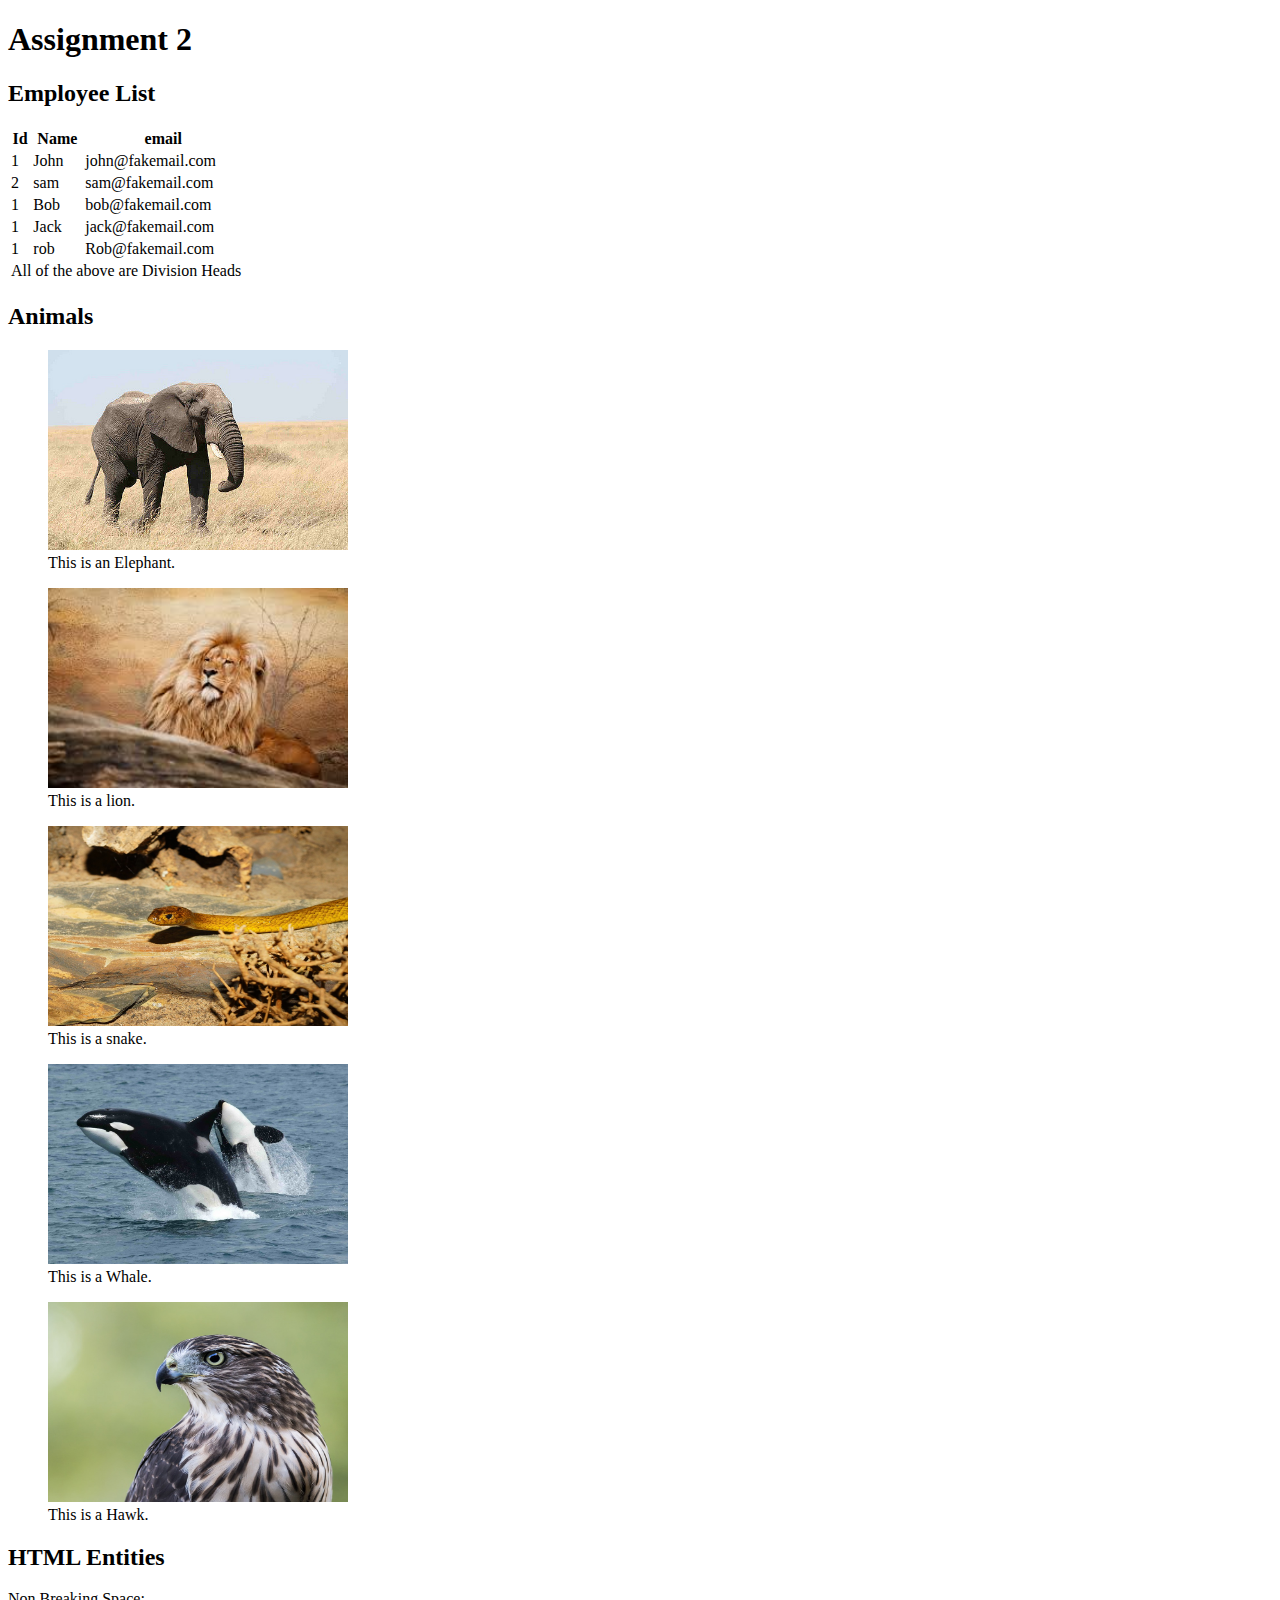
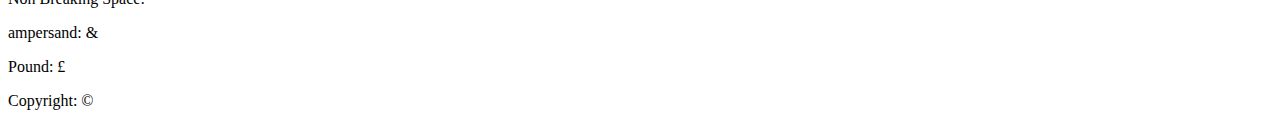
==== lib2024/assg-2/index.html @ 1c69ed8e "Update index.html" ====
<!DOCTYPE html>
<html>
<head>
	<title>Assignment 2</title>
	<meta name="keywords" content="HTML, HTML5, ADVANCED HTML, NEW TAGS, SPECIAL TAGS">
</head>
<body>
<header id="header">
<h1>Assignment 2</h1>
</header>
<main id="main">
 <section id="table-section-1" class="main-section">
 	<h2>Employee List</h2>
 	<table>
 		<thead>
 			<tr>
 				<th>Id</th>
 				<th>Name</th>
 				<th>email</th>
 			</tr>
 		</thead>
 		<tbody>
 			<tr>
 				<td>1</td>
 				<td>John</td>
 				<td>john@fakemail.com</td>
 			</tr>
 			<tr>
 				<td>2</td>
 				<td>sam</td>
 				<td>sam@fakemail.com</td>
 			</tr>
 			<tr>
 				<td>1</td>
 				<td>Bob</td>
 				<td>bob@fakemail.com</td>
 			</tr>
 			<tr>
 				<td>1</td>
 				<td>Jack</td>
 				<td>jack@fakemail.com</td>
 			</tr>
 			<tr>
 				<td>1</td>
 				<td>rob</td>
 				<td>Rob@fakemail.com</td>
 			</tr>
 		</tbody>
 		<tfoot>
 			<tr>
 				<td colspan="3">
 					All of the above are Division Heads
 				</td>
 			</tr>
 		</tfoot>
 	</table>
</section>

<section id="images" class="main-section">
	<h2>Animals</h2>
	<article>
		<figure>
			<img src="img/elephant.jpg" alt="elephant in figure" width="300" height="200">
			<figcaption>This is an Elephant.</figcaption>
		</figure>
		<figure>
			<img src="img/lion.jpg" alt="lion in figure" width="300" height="200">
			<figcaption>This is a lion.</figcaption>
		</figure>
		<figure>
			<img src="img/snake.jpg" alt="snake in figure" width="300" height="200">
			<figcaption>This is a snake.</figcaption>
		</figure>
		<figure>
			<img src="img/whale.jpg" alt="whale in figure" width="300" height="200">
			<figcaption>This is a Whale.</figcaption>
		</figure>
		<figure>
			<img src="img/hawk.jpg" alt="hawk in figure" width="300" height="200">
			<figcaption>This is a Hawk.</figcaption>
		</figure>
	</article>
</section>	
<section>
	<h2>HTML Entities</h2>
	<article>
		<p>Non Breaking Space: &#160;</p>
		<p>ampersand: &#38;</p>
		<p>Pound: &#163;</p>
		<p>Copyright: &#169;</p>
	</article>
</section>

</main>
</body>
</html>
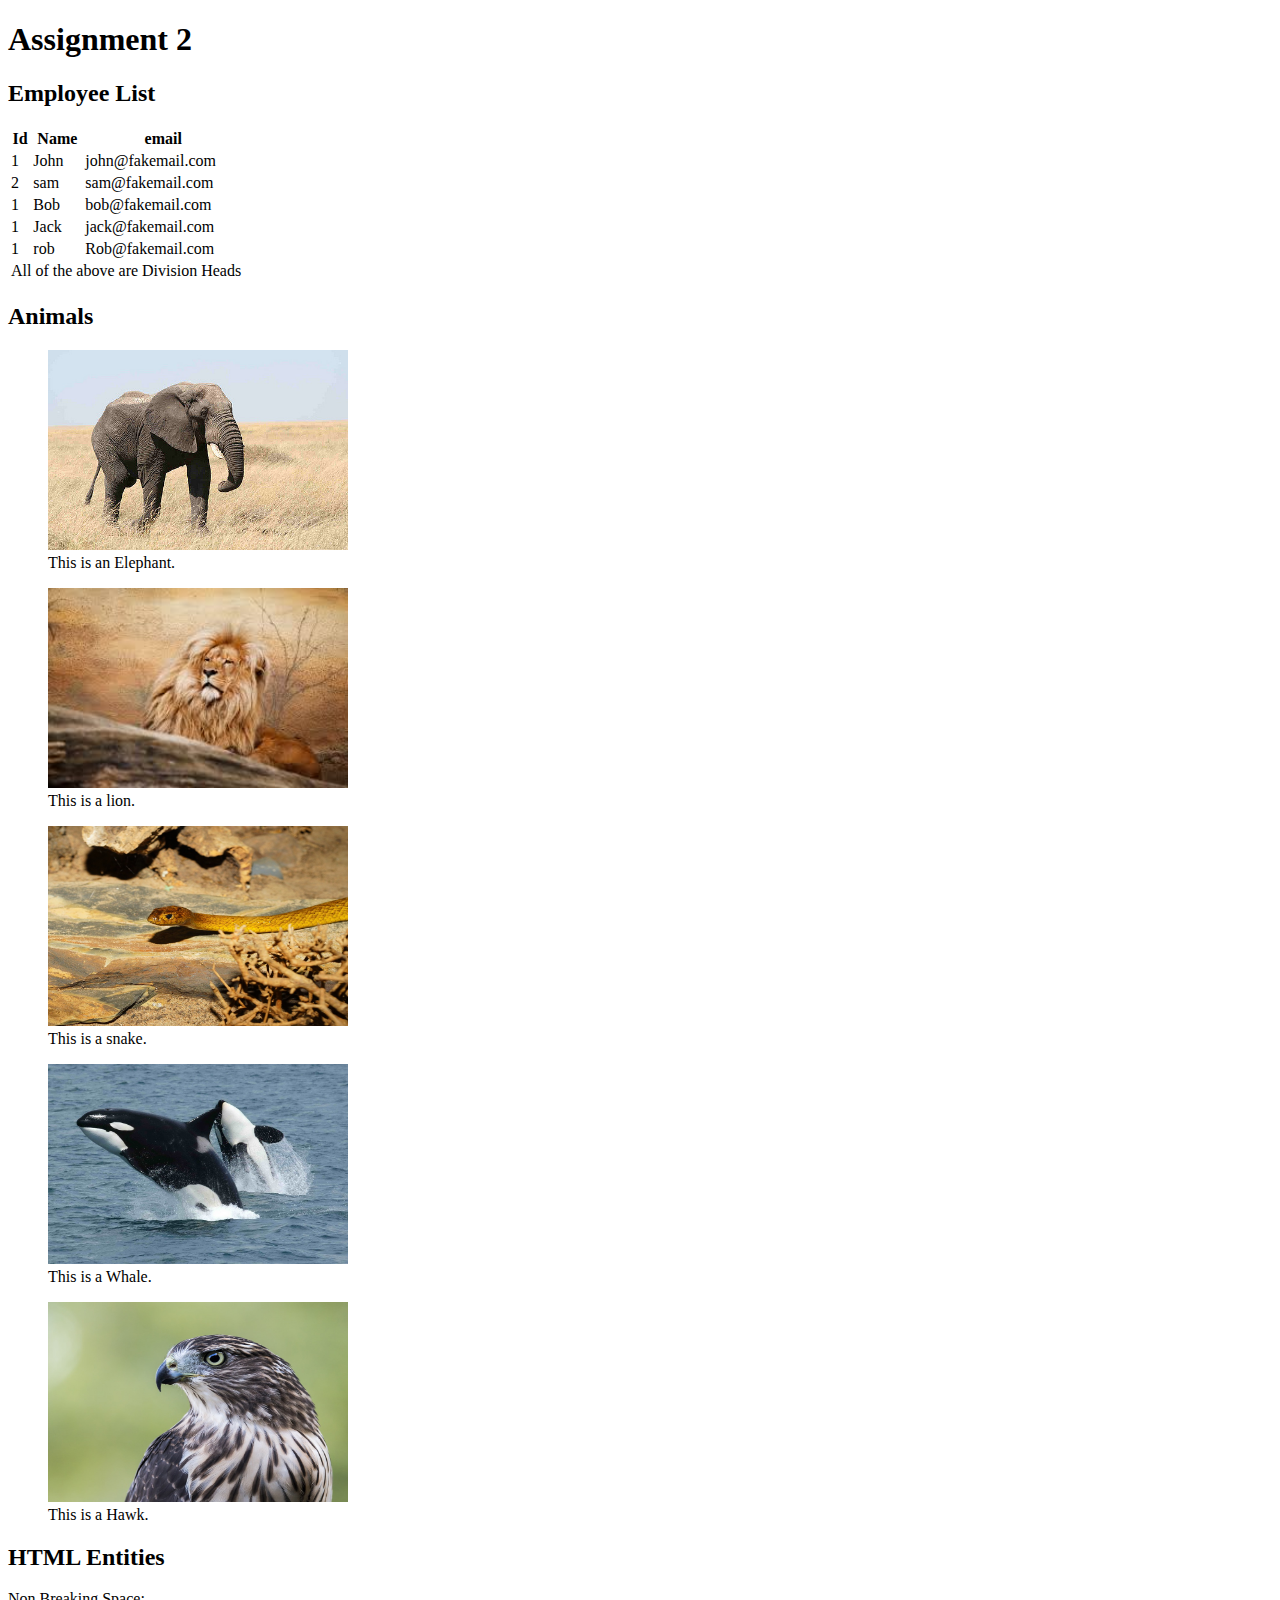
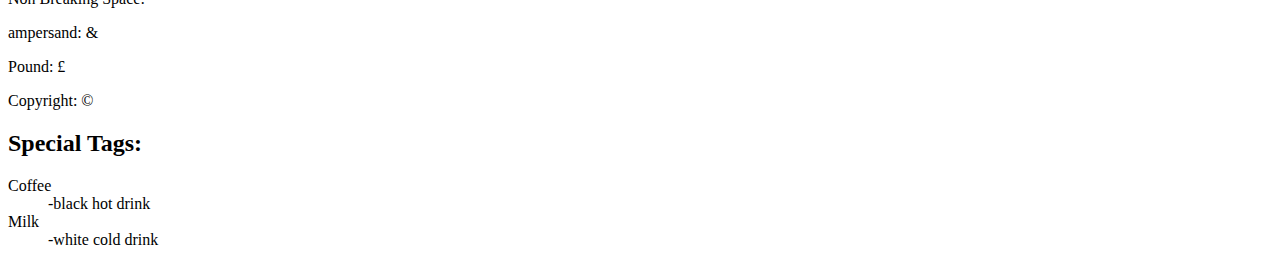
==== commit f235c8dc: "Update index.html" ====
--- a/lib2024/assg-2/index.html
+++ b/lib2024/assg-2/index.html
@@ -90,7 +90,20 @@
 		<p>Copyright: &#169;</p>
 	</article>
 </section>
+<section id="special-tags" class="main-section">
+	<h2>Special Tags:</h2>
+	<article id="st-dl" class="special-tag">
+		<dl>
+			<dt>Coffee</dt>
+			<dd> -black hot drink</dd>
+			<dt>Milk</dt>
+			<dd> -white cold drink</dd>
 
+		</dl>
+		
+	</article>
+	
+</section>
 </main>
 </body>
 </html>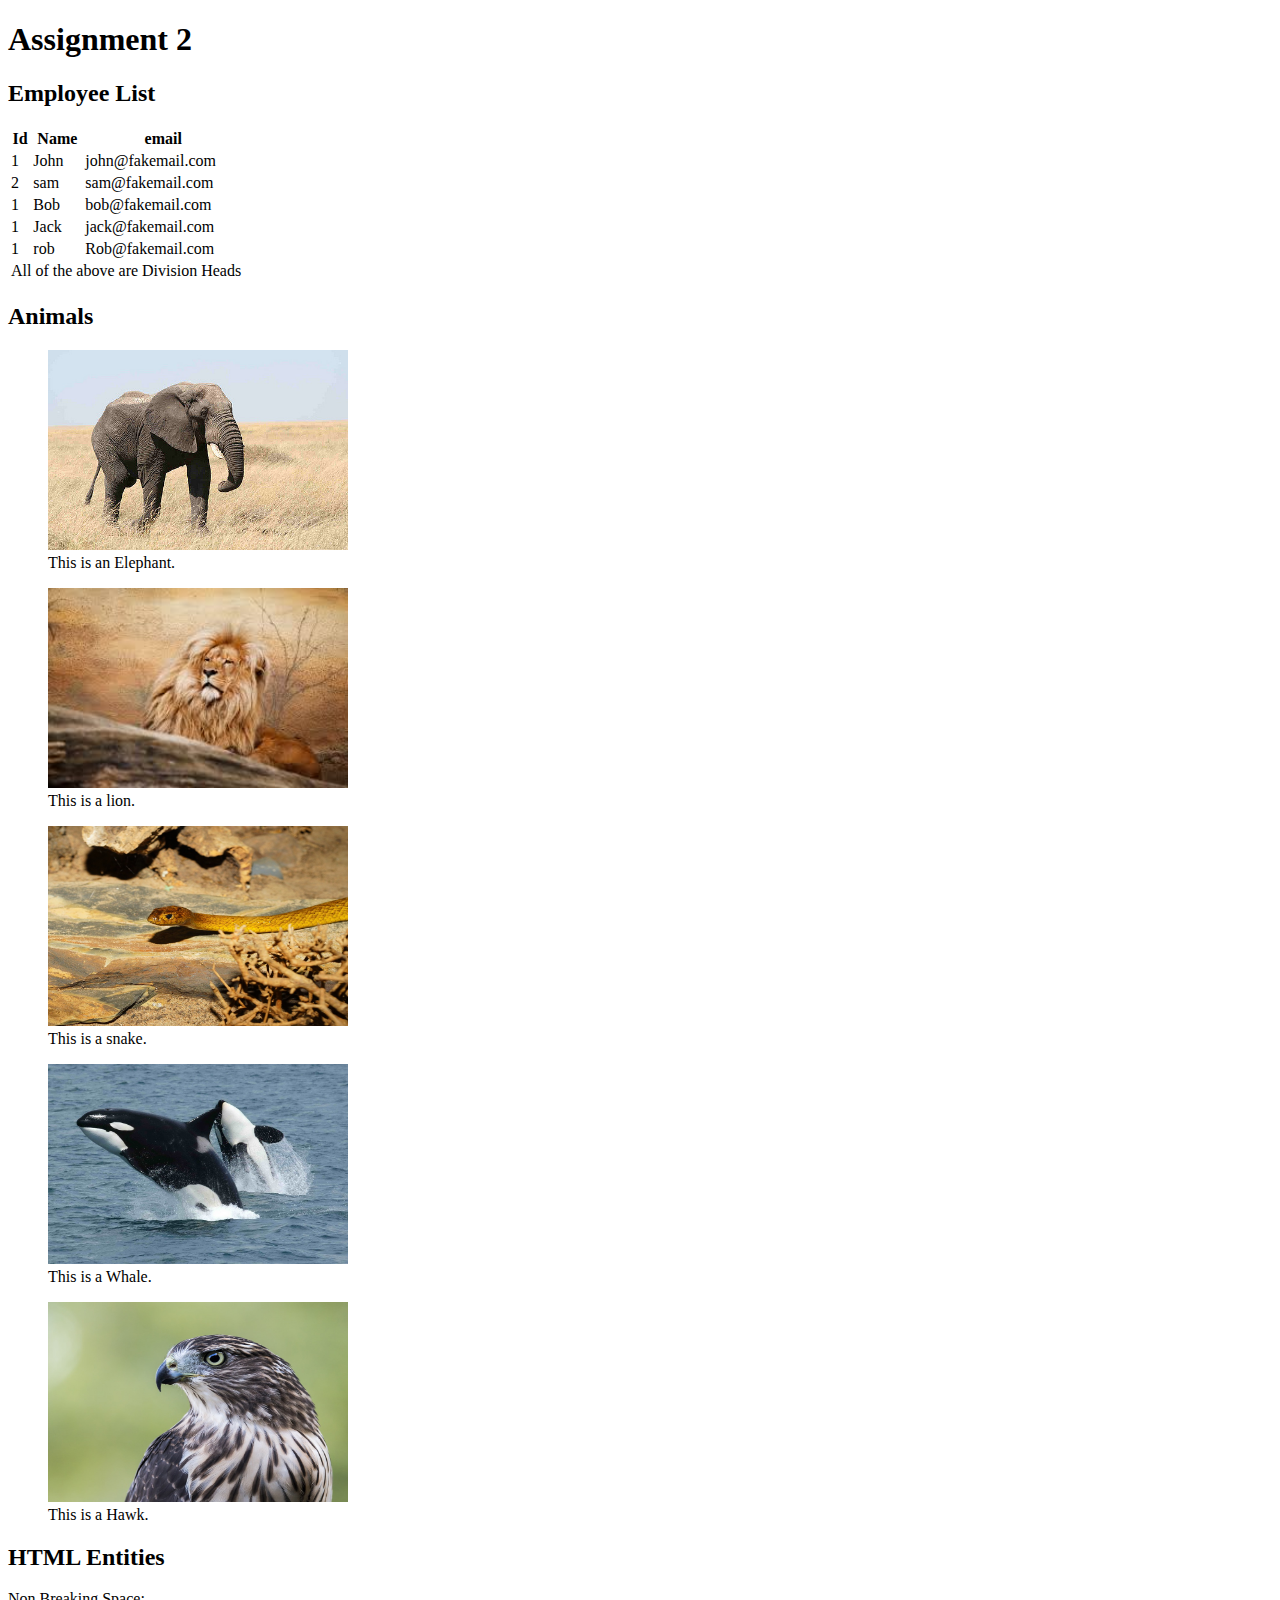
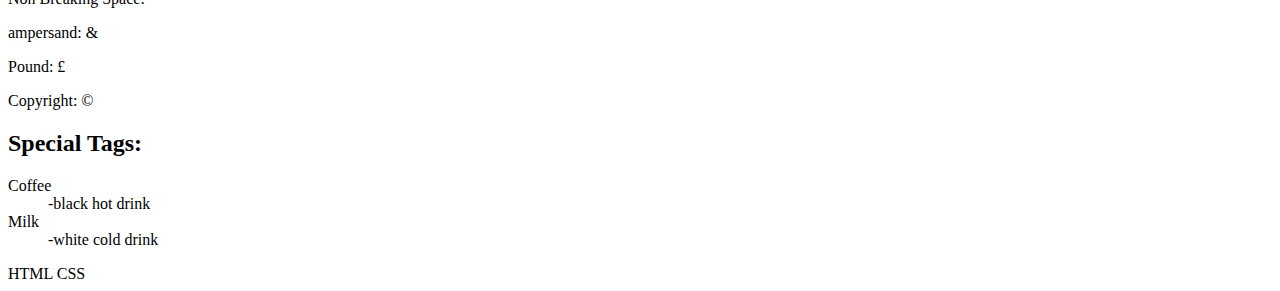
==== commit 42687f42: "Update index.html" ====
--- a/lib2024/assg-2/index.html
+++ b/lib2024/assg-2/index.html
@@ -98,9 +98,13 @@
 			<dd> -black hot drink</dd>
 			<dt>Milk</dt>
 			<dd> -white cold drink</dd>
-
 		</dl>
 		
+	</article>
+
+	<article id="st-abbr" class="special-tag">
+		<abbr>HTML</abbr>
+		<abbr>CSS</abbr>
 	</article>
 	
 </section>
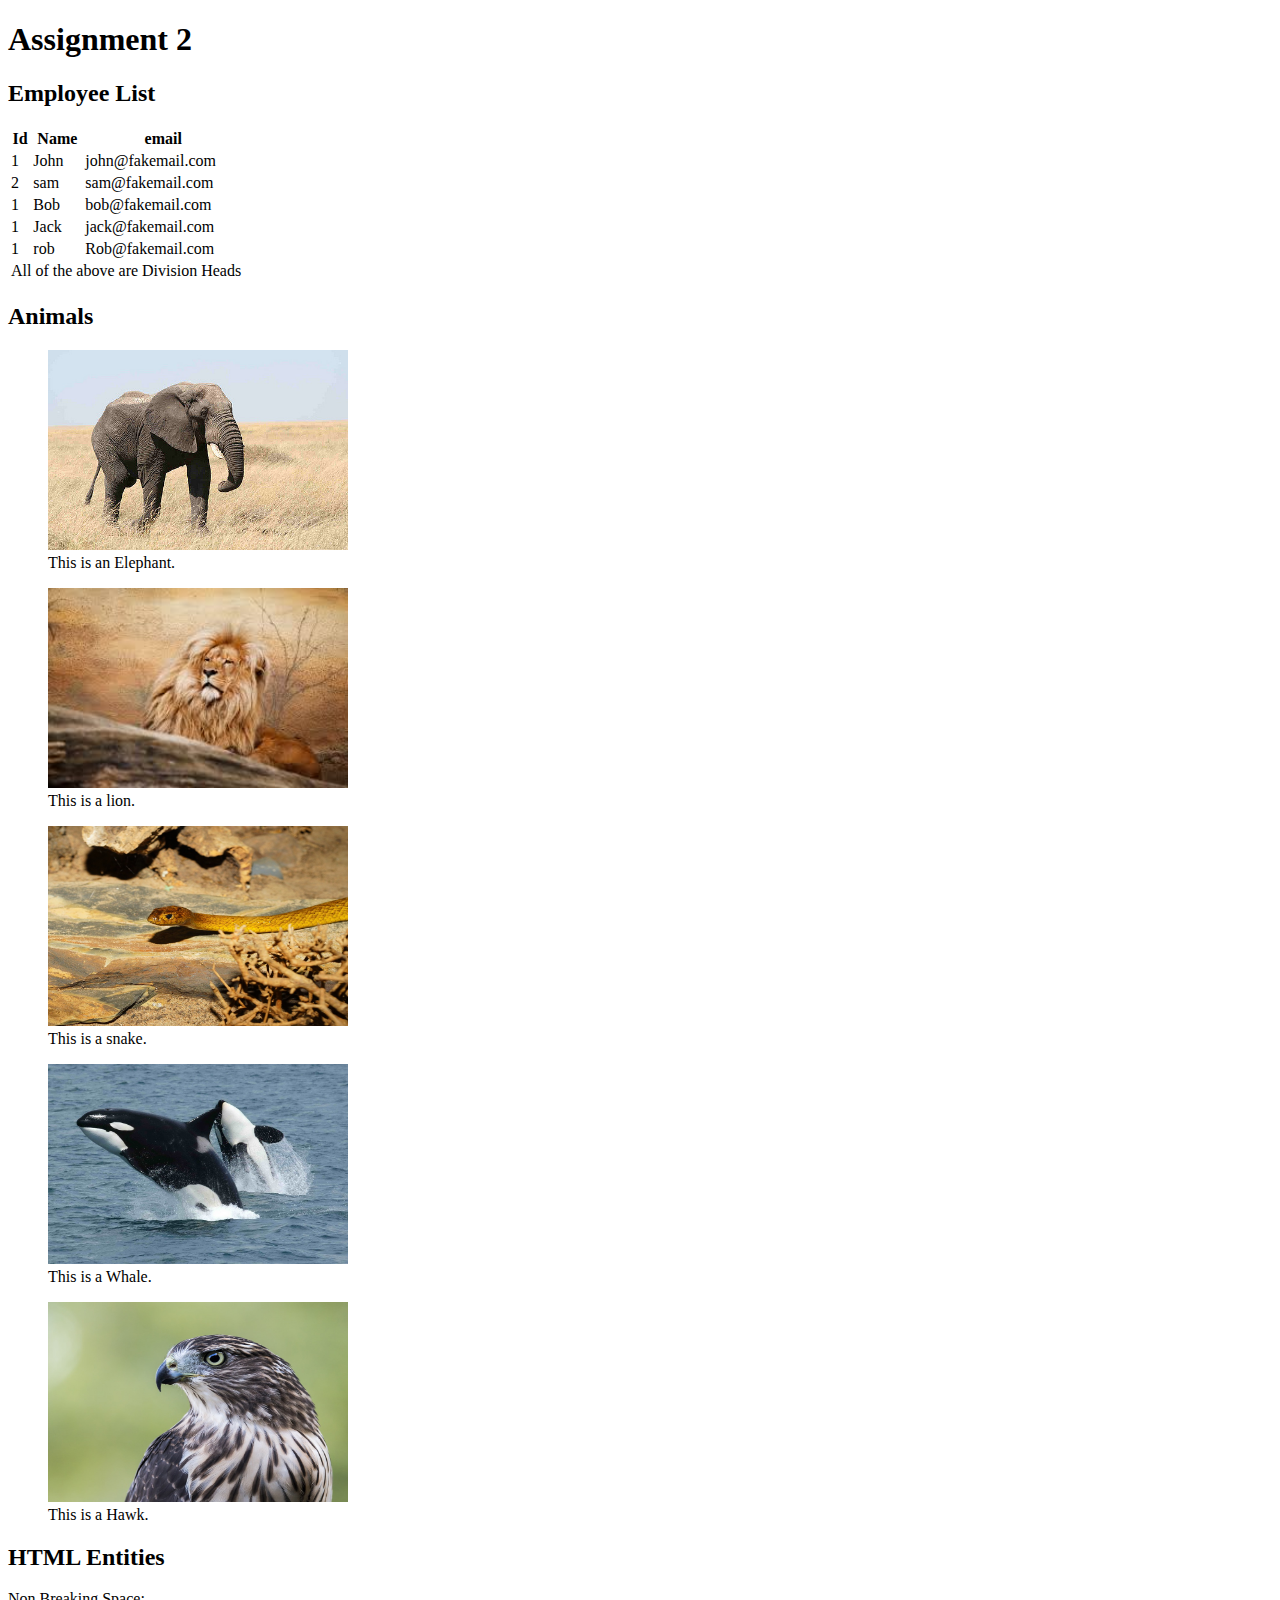
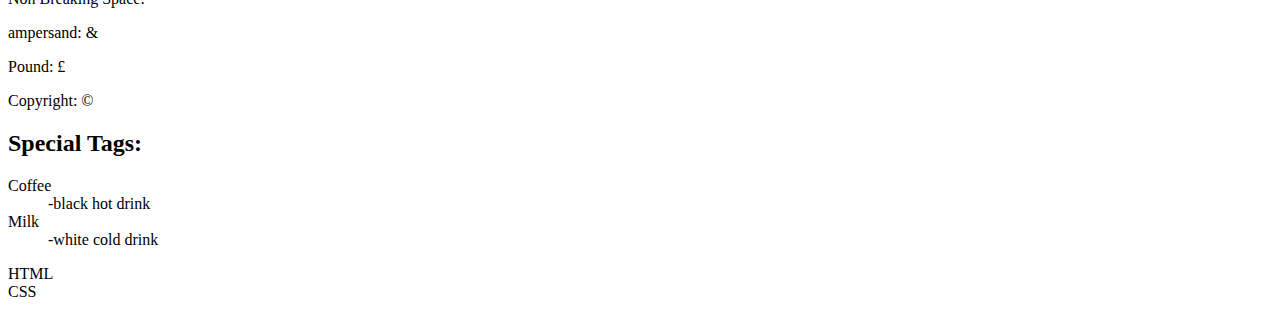
==== commit eda81fa7: "Update index.html" ====
--- a/lib2024/assg-2/index.html
+++ b/lib2024/assg-2/index.html
@@ -104,7 +104,11 @@
 
 	<article id="st-abbr" class="special-tag">
 		<abbr>HTML</abbr>
+	</article>
+
+	<article id="st-abbr" class="special-tag">
 		<abbr>CSS</abbr>
+		
 	</article>
 	
 </section>
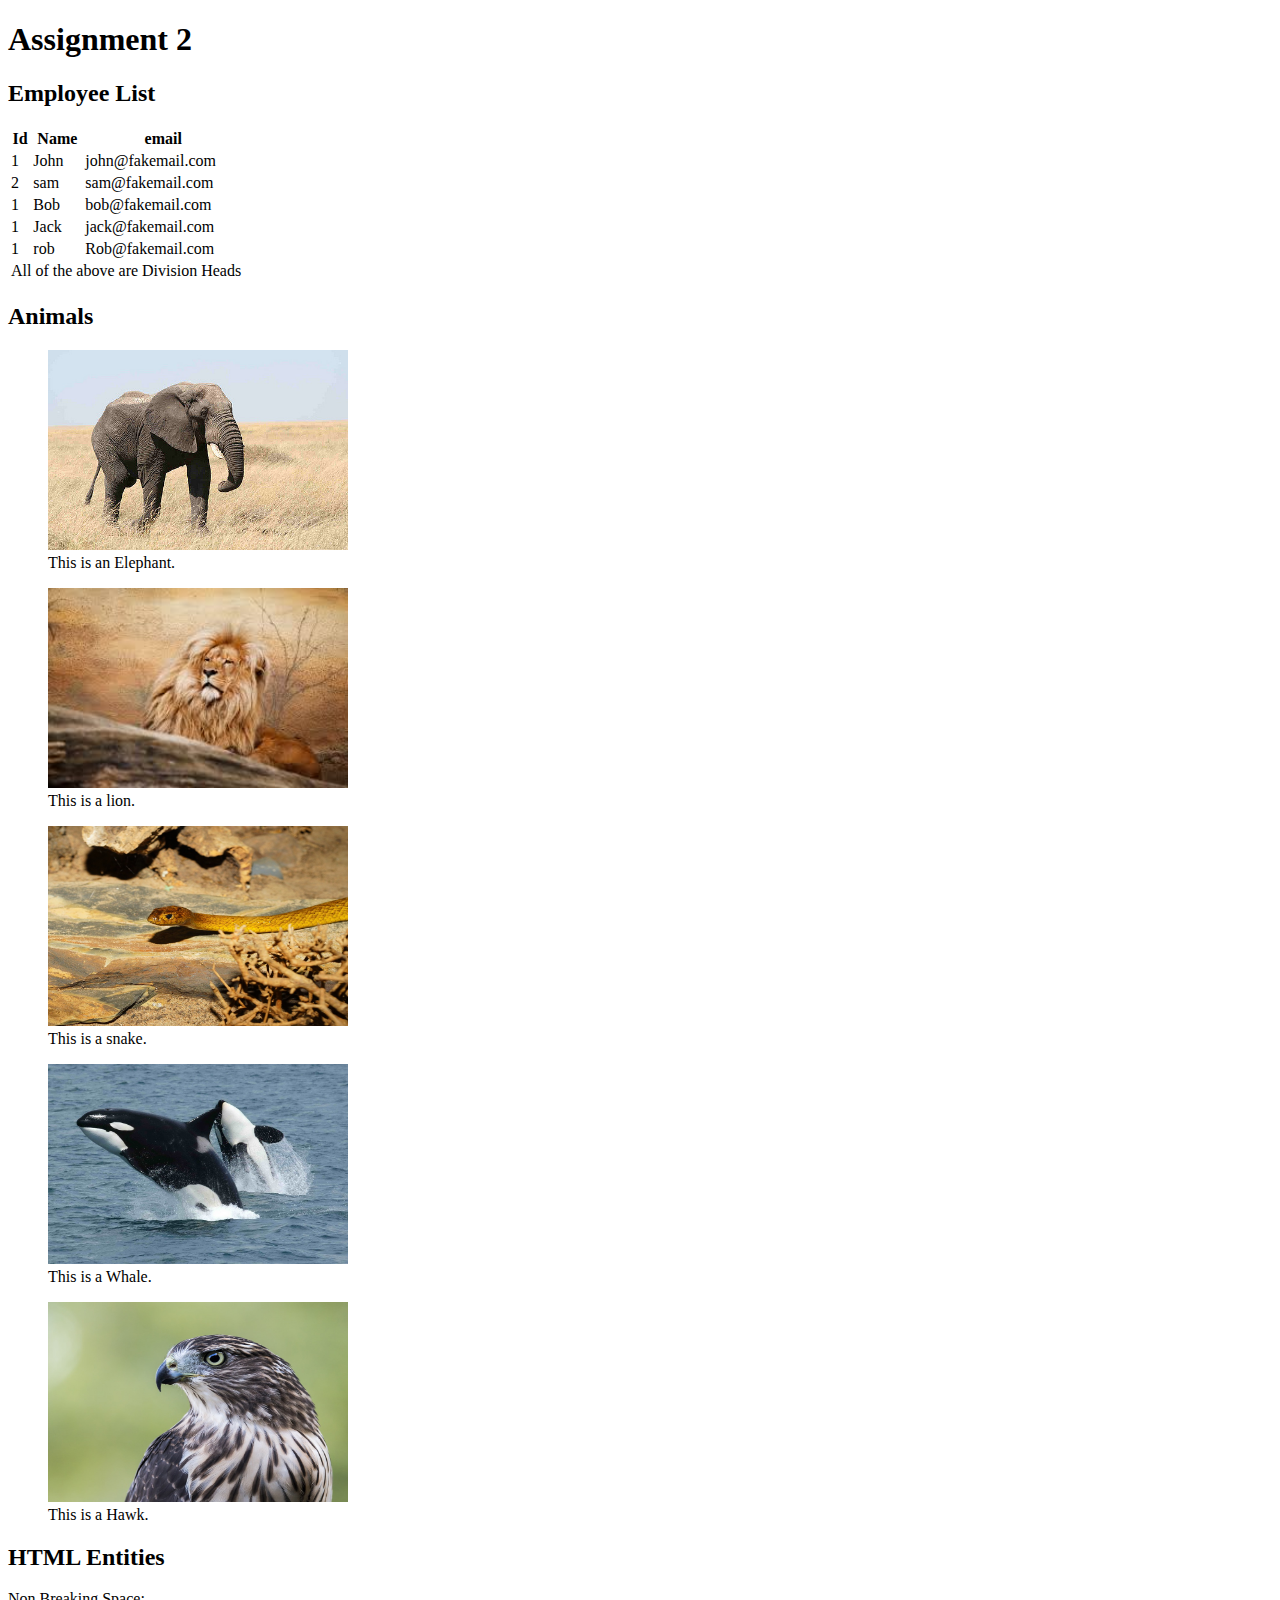
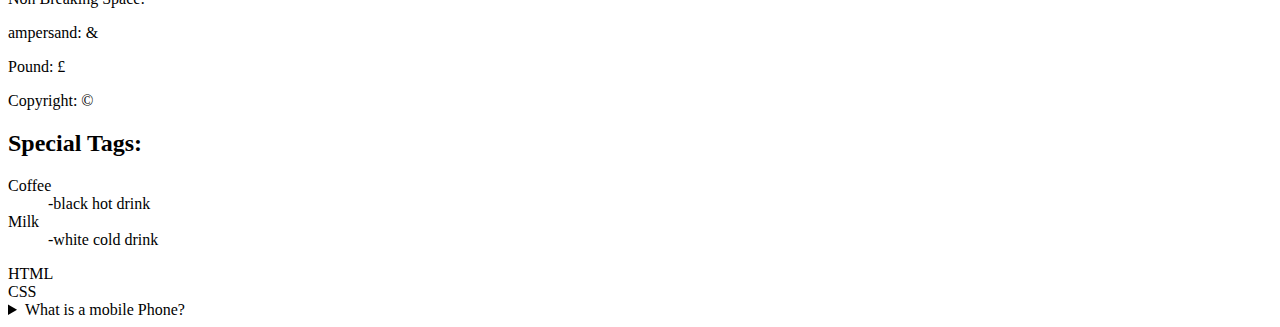
==== commit bea66648: "Update index.html" ====
--- a/lib2024/assg-2/index.html
+++ b/lib2024/assg-2/index.html
@@ -110,6 +110,14 @@
 		<abbr>CSS</abbr>
 		
 	</article>
+
+	<article class="special-tag" id="details">
+		<details>
+			<summary>What is a mobile Phone?</summary>
+			<p>A mobile phone, cell phone or hand phone, sometimes shortened to simply mobile, cell or just phone, is a portable telephone that can make and receive calls over a radio frequency link while the user is moving within a telephone service area.</p>
+		</details>
+		
+	</article>
 	
 </section>
 </main>
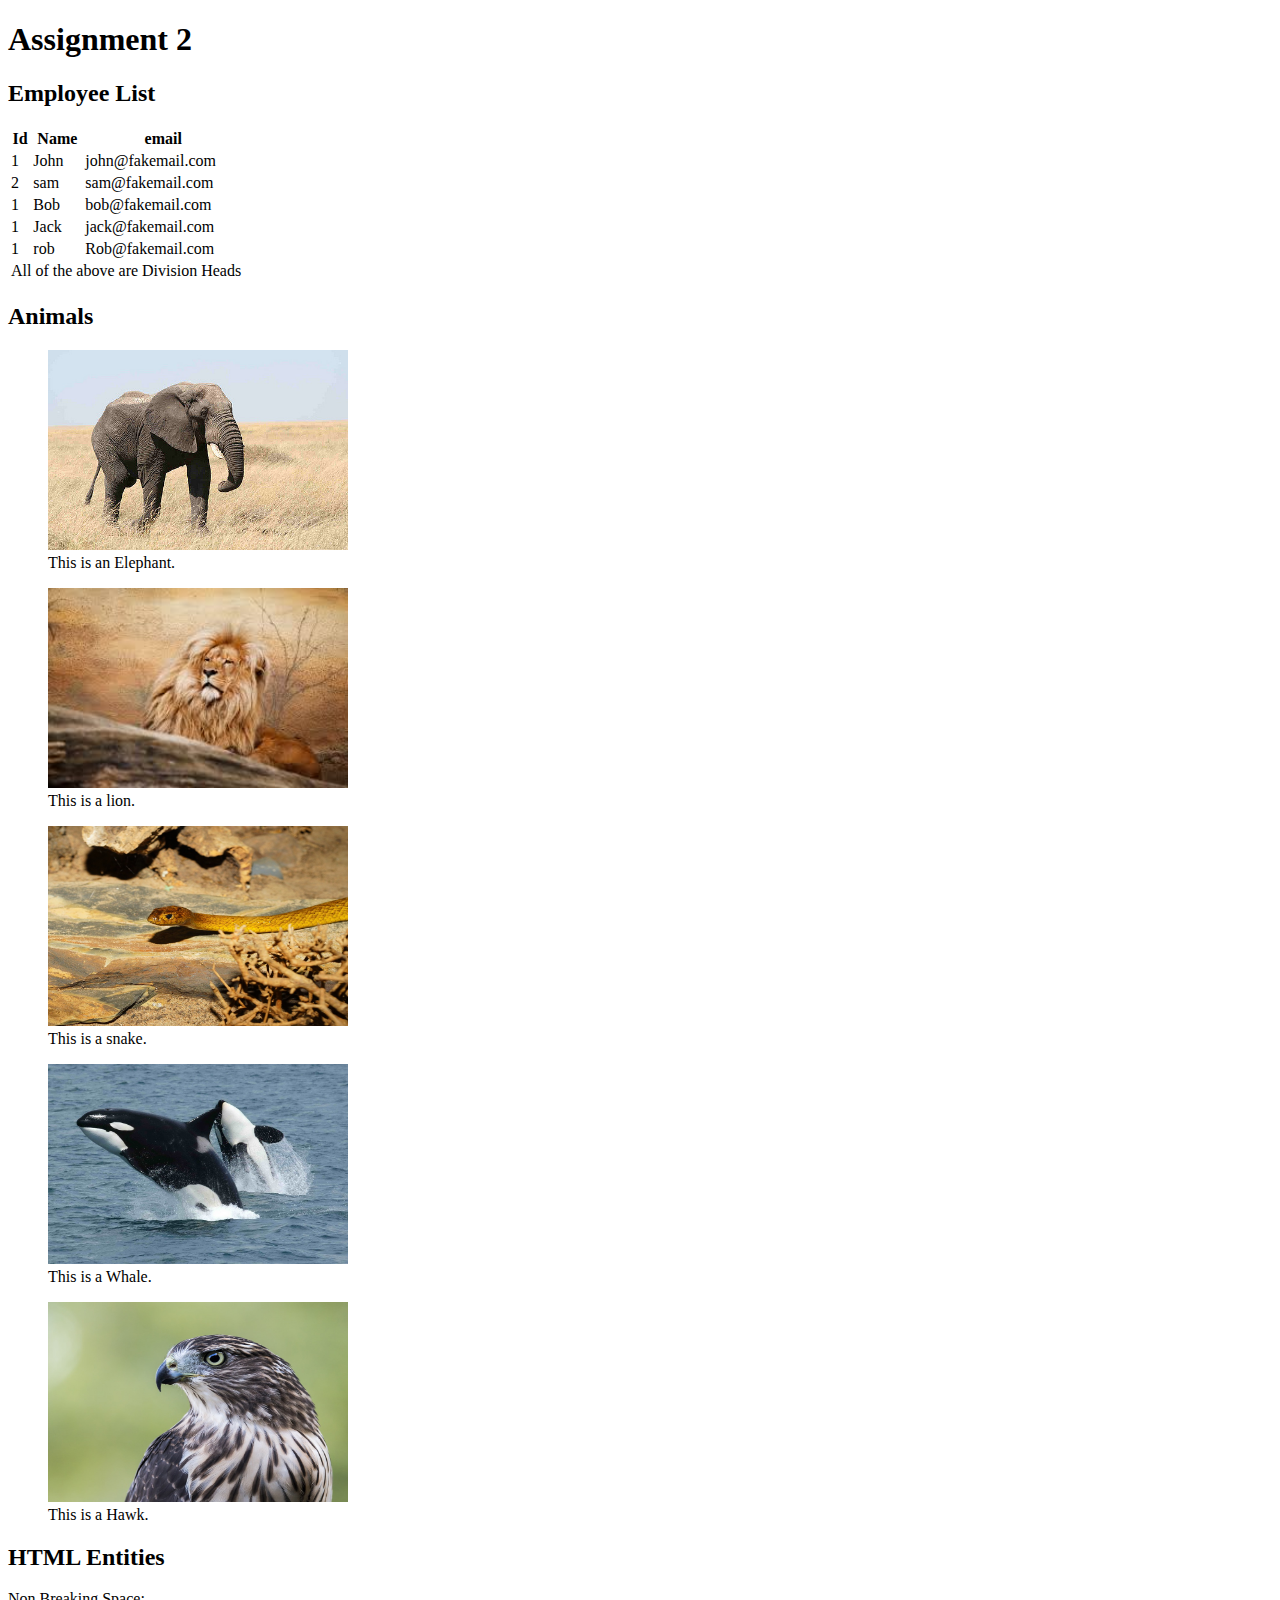
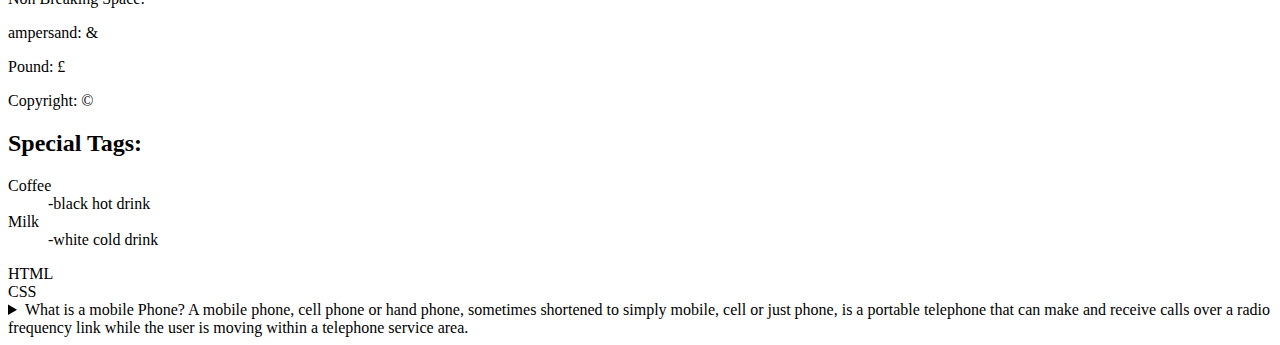
==== commit 226d9c9f: "Update index.html" ====
--- a/lib2024/assg-2/index.html
+++ b/lib2024/assg-2/index.html
@@ -113,9 +113,9 @@
 
 	<article class="special-tag" id="details">
 		<details>
-			<summary>What is a mobile Phone?</summary>
-			<p>A mobile phone, cell phone or hand phone, sometimes shortened to simply mobile, cell or just phone, is a portable telephone that can make and receive calls over a radio frequency link while the user is moving within a telephone service area.</p>
-		</details>
+			<summary>What is a mobile Phone?
+			A mobile phone, cell phone or hand phone, sometimes shortened to simply mobile, cell or just phone, is a portable telephone that can make and receive calls over a radio frequency link while the user is moving within a telephone service area.</summary>
+					</details>
 		
 	</article>
 	
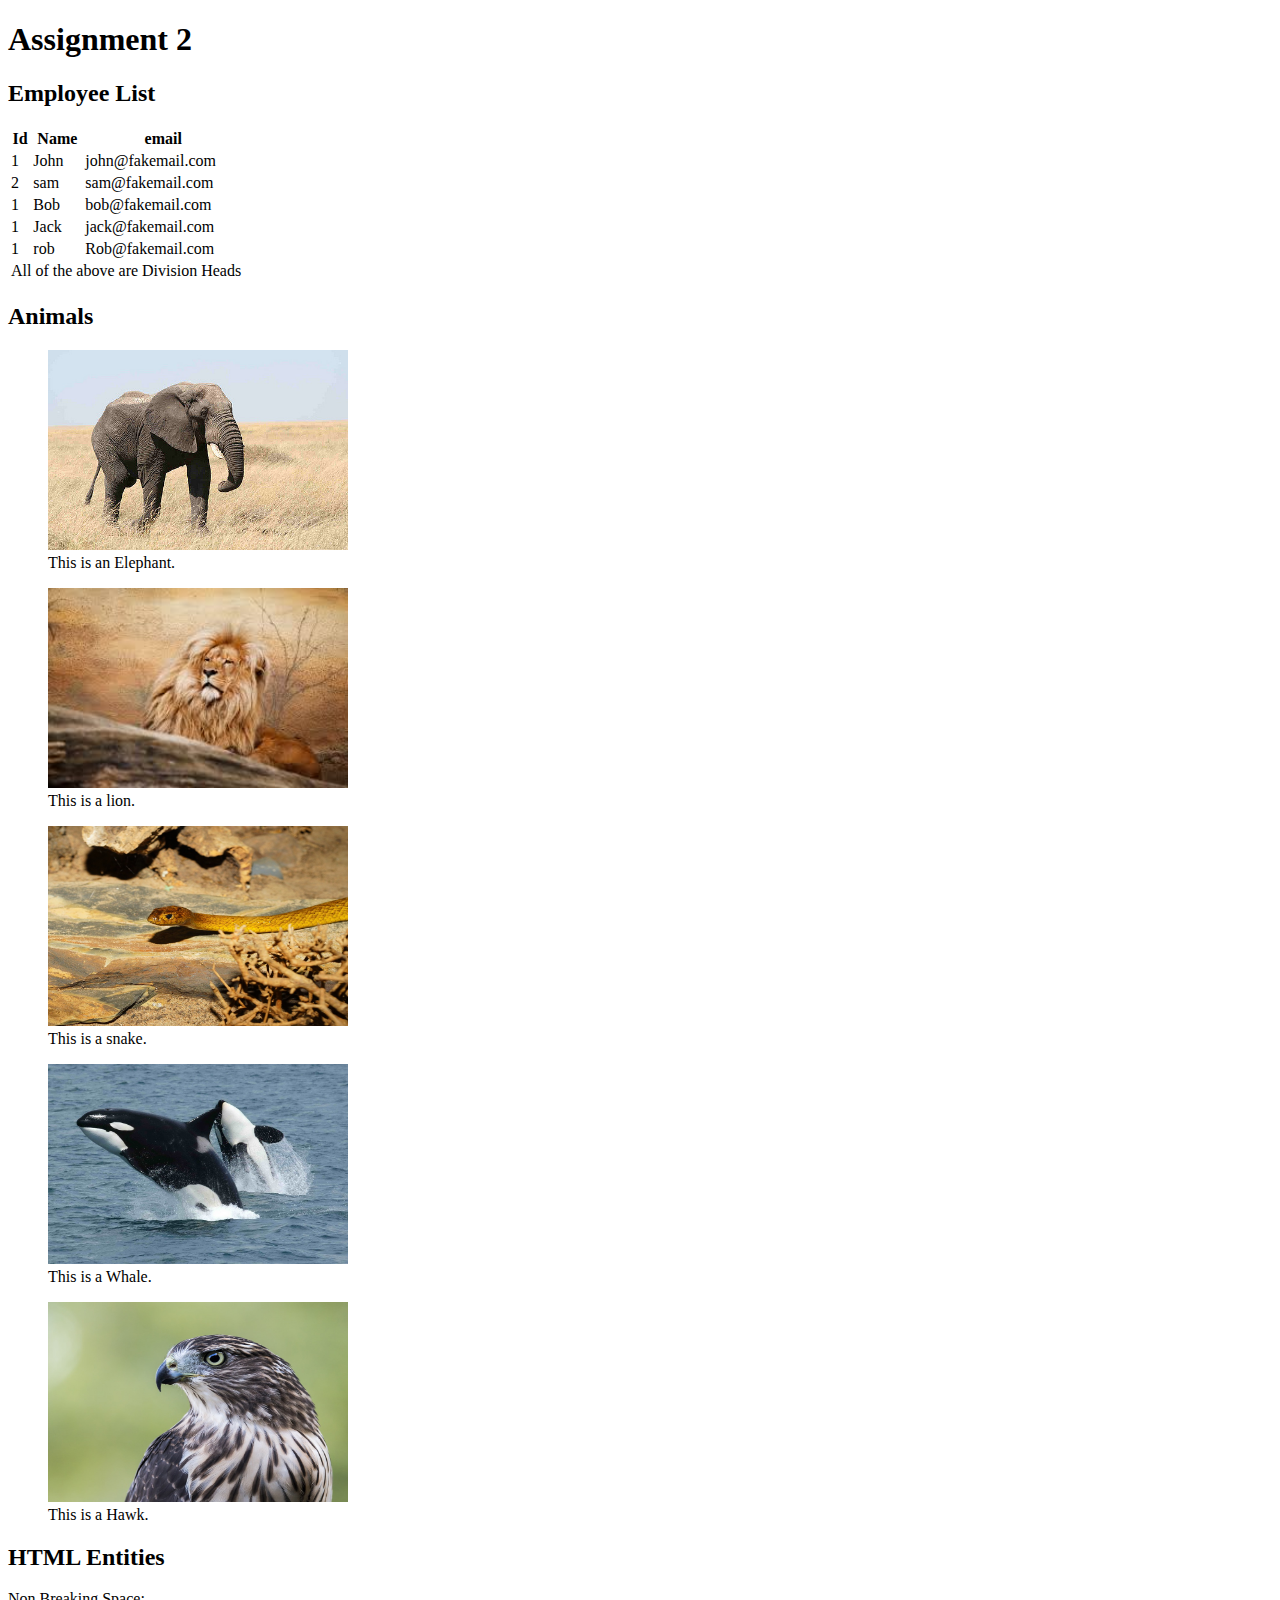
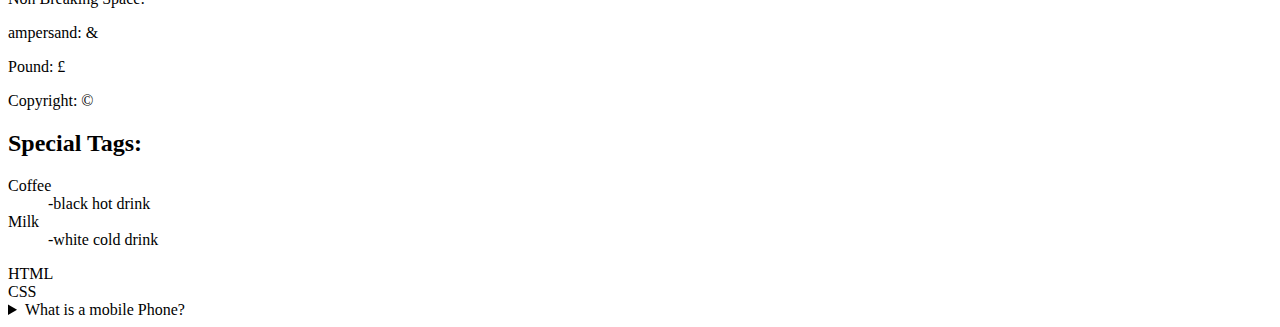
==== commit 99772421: "Update index.html" ====
--- a/lib2024/assg-2/index.html
+++ b/lib2024/assg-2/index.html
@@ -113,9 +113,10 @@
 
 	<article class="special-tag" id="details">
 		<details>
-			<summary>What is a mobile Phone?
-			A mobile phone, cell phone or hand phone, sometimes shortened to simply mobile, cell or just phone, is a portable telephone that can make and receive calls over a radio frequency link while the user is moving within a telephone service area.</summary>
-					</details>
+			<summary>What is a mobile Phone?</summary>
+			<p>A mobile phone, cell phone or hand phone, sometimes shortened to simply mobile, cell or just phone, is a portable telephone that can make and receive calls over a radio frequency link while the user is moving within a telephone service area.</p>
+
+		</details>
 		
 	</article>
 	
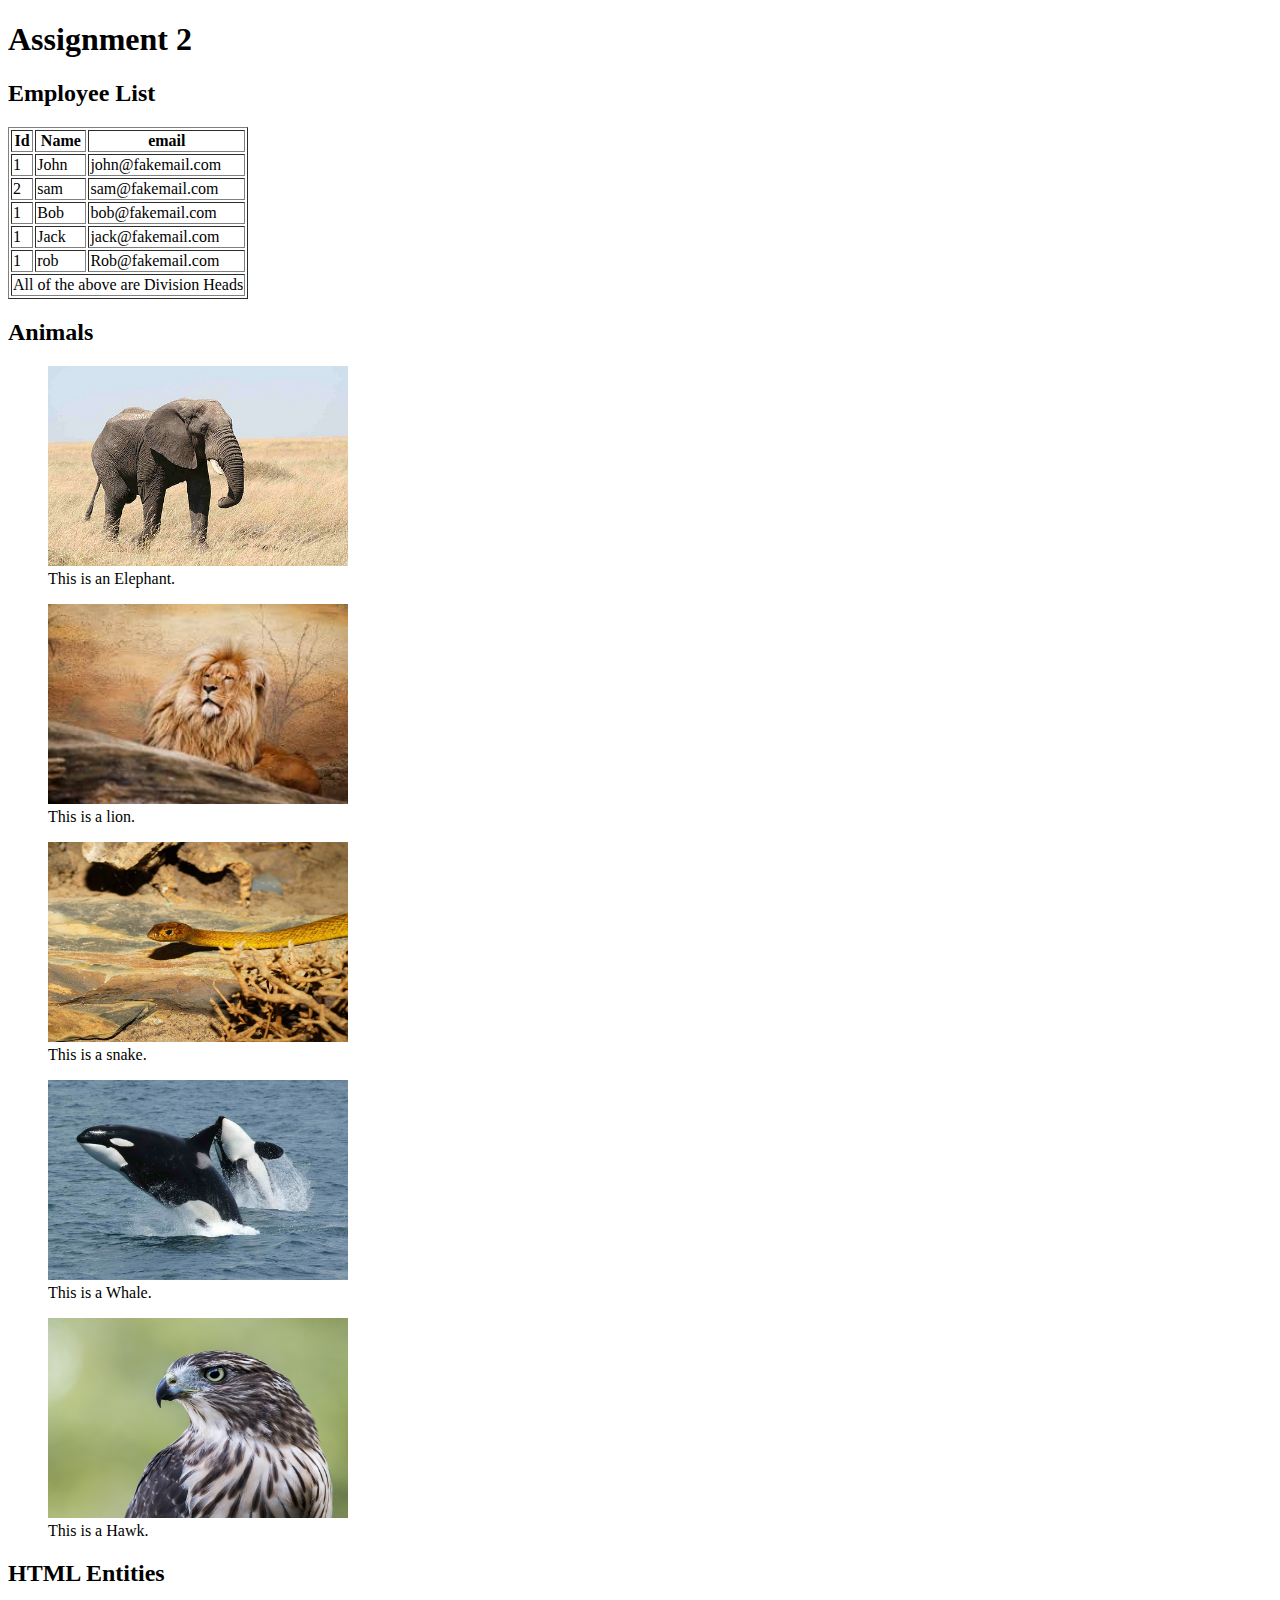
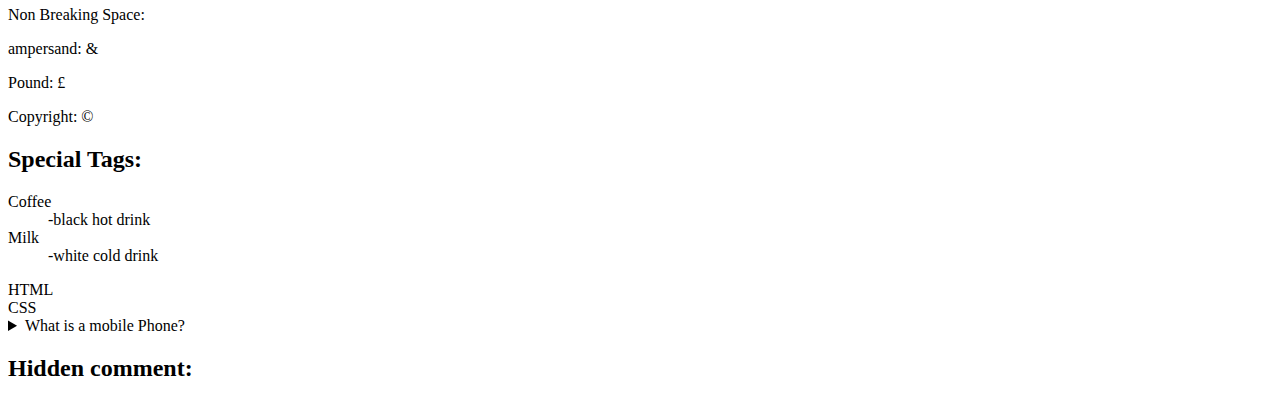
==== commit 3939247f: "Update index.html" ====
--- a/lib2024/assg-2/index.html
+++ b/lib2024/assg-2/index.html
@@ -11,7 +11,7 @@
 <main id="main">
  <section id="table-section-1" class="main-section">
  	<h2>Employee List</h2>
- 	<table>
+ 	<table border="1">
  		<thead>
  			<tr>
  				<th>Id</th>
@@ -121,6 +121,13 @@
 	</article>
 	
 </section>
+<section>
+	<h2>Hidden comment:</h2>
+	<!-- This is assignment 2. This assignment contains a table, images, HTML entities, and special tags. -->
+</section>
 </main>
+<footer id="footer">
+	
+</footer>
 </body>
 </html>